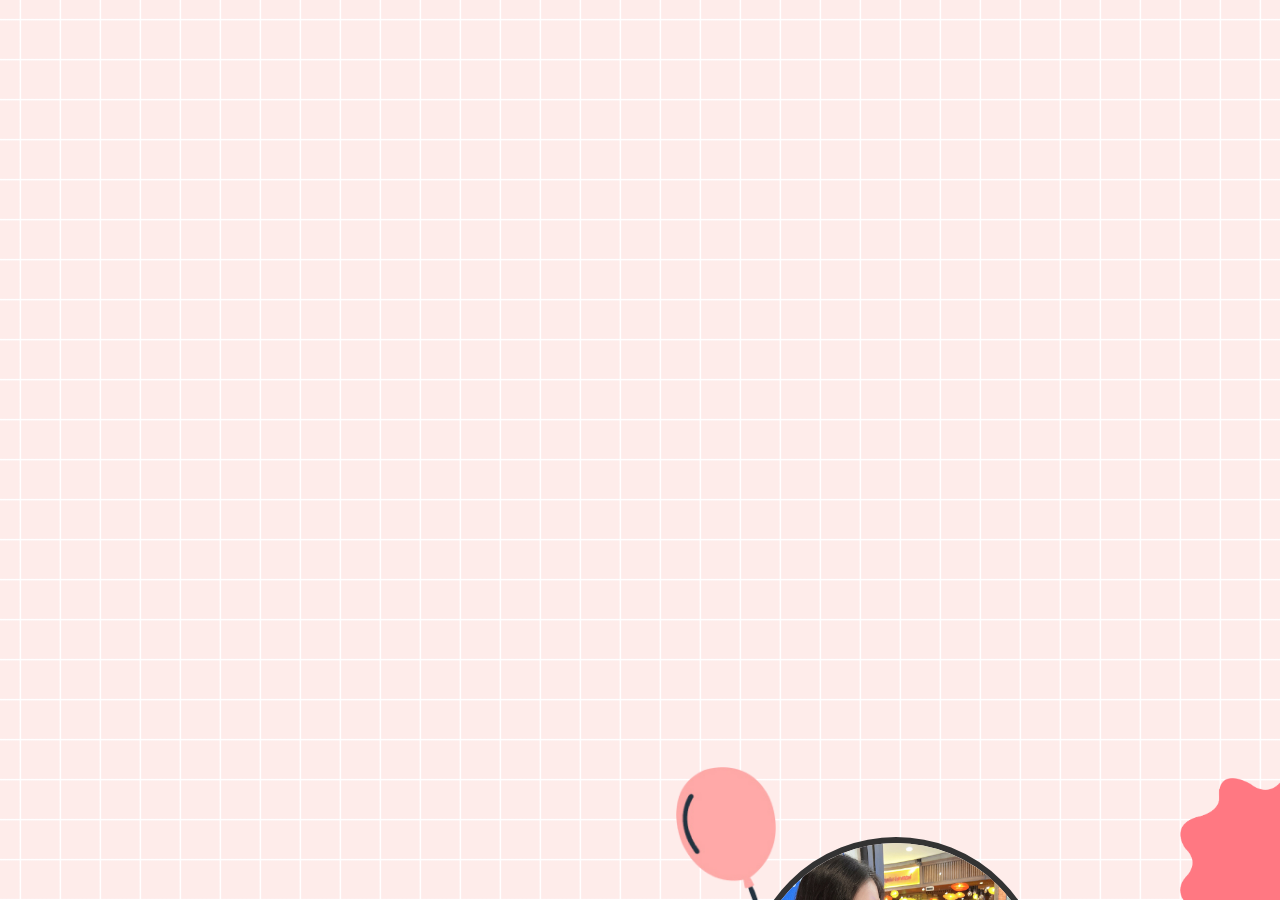
==== letter.html @ bdcc967e "all" ====
<!DOCTYPE html>
<html lang="en">
<head>
    <meta charset="UTF-8">
    <meta name="viewport" content="width=device-width, initial-scale=1.0">
    <title>Happy birthday</title>
    <link rel="stylesheet" href="style.css">
    <link rel="stylesheet" href="https://cdnjs.cloudflare.com/ajax/libs/font-awesome/6.5.1/css/all.min.css" integrity="sha512-DTOQO9RWCH3ppGqcWaEA1BIZOC6xxalwEsw9c2QQeAIftl+Vegovlnee1c9QX4TctnWMn13TZye+giMm8e2LwA==" crossorigin="anonymous" referrerpolicy="no-referrer" />
    <script src="https://code.jquery.com/jquery-3.7.1.min.js" integrity="sha256-/JqT3SQfawRcv/BIHPThkBvs0OEvtFFmqPF/lYI/Cxo=" crossorigin="anonymous"></script>
</head>
<body>
    <div id="wrapper">
        <div class="flag__birthday">
            <img src="./images/1.png" alt="" width="350" class="flag__left">
            <img src="./images/1.png" alt="" width="350" class="flag__right">
        </div>
        <div class="content">
            <div class="left">
                <div class="title">
                    <h1 class="happy">
                        <span style="--t: 4s;">H</span>
                        <span style="--t: 4.2s;">a</span>
                        <span style="--t: 4.4s;">p</span>
                        <span style="--t: 4.6s;">p</span>
                        <span style="--t: 4.8s;">
                            y
                            <div class="hat">
                                <img src="./images/hat.png" alt="" width="130">
                            </div>
                        </span>
                    </h1>
                    <h1 class="birthday">
                        <span style="--t: 5s;">B</span>
                        <span style="--t: 5.2s;">i</span>
                        <span style="--t: 5.4s;">r</span>
                        <span style="--t: 5.6s;">t</span>
                        <span style="--t: 5.8s;">h</span>
                        <span style="--t: 6s;">d</span>
                        <span style="--t: 6.2s;">a</span>
                        <span style="--t: 6.4s;">y</span>
                    </h1>
                    
                </div>
                <div class="date__of__birth">
                    <span></span>
                </div>
                <div class="btn">
                    <button id="btn__letter">
                        Thư tình của anh:)))
                        <i class="fa-regular fa-envelope"></i>
                    </button>
                </div>
            </div>
            <div class="right">
                <div class="box__account">
                    <div class="image">
                        <img src="./images/image.jpg" alt="">
                    </div>
                    <div class="name">
                        <i class="fa-solid fa-heart"></i>
                        <span>Nguyễn Thùy Trang</span>
                        <i class="fa-solid fa-heart"></i>
                    </div>
                    <div class="balloon_one">
                        <img width="100px" src="./images/balloon1.png" alt="">
                    </div>
                    <div class="balloon_two">
                        <img width="100px" src="./images/balloon2.png" alt="">
                    </div>
                </div>
                <div class="cricle">
                    <div class="text__cricle">
                        <span style="--i: 1;">h</span>
                        <span style="--i: 2;">a</span>
                        <span style="--i: 3;">p</span>
                        <span style="--i: 4;">p</span>
                        <span style="--i: 5;">y</span>
                        <span style="--i: 6;">-</span>
                        <span style="--i: 7;">b</span>
                        <span style="--i: 8;">i</span>
                        <span style="--i: 9;">r</span>
                        <span style="--i: 10;">t</span>
                        <span style="--i: 11;">h</span>
                        <span style="--i: 12;">d</span>
                        <span style="--i: 13;">a</span>
                        <span style="--i: 14;">y</span>
                        <span style="--i: 15;">-</span>
                    </div>
                    <i class="fa-solid fa-heart"></i>
                </div>
                <span class="day">
                    
                </span>
                <span class="month"></span>
            </div>
        </div>
        <div class="decorate_star star1" style="--t: 15s;"></div>
        <div class="decorate_star star2" style="--t: 15.2s;"></div>
        <div class="decorate_star star3" style="--t: 15.4s;"></div>
        <div class="decorate_star star4" style="--t: 15.6s;"></div>
        <div class="decorate_star star5" style="--t: 15.8s;"></div>
        <div class="decorate_flower--one" style="--t: 15s;">
            <img width="20" src="./images/decorate_flower.png" alt="">
        </div>
        <div class="decorate_flower--two" style="--t: 15.3s;">
            <img width="20" src="./images/decorate_flower.png" alt="">
        </div>
        <div class="decorate_flower--three" style="--t: 15.6s;">
            <img width="20" src="./images/decorate_flower.png" alt="">
        </div>
        <div class="decorate_bottom">
            <img src="./images/decorate.png" alt="" width="100">
        </div>
        <div class="smiley__icon">
            <img src="./images/smiley_icon.png" alt="" width="100">
        </div>

        

        <div class="box__letter">
            <div class="letter__border">
                <div class="letter">
                    <div class="title__letter">
                    </div>
                    <div class="content__letter">
                        <div class="left">
                            <img id="heart__letter" src="./images/heart_letter.png" alt="">
                            <img class="heart heart_1" style="--t: 0.2s" width="20" src="./images/heart.png" alt="">
                            <img class="heart heart_2" style="--t: 0.4s" width="20" src="./images/heart.png" alt="">
                            <img class="heart heart_3" style="--t: 0.6s" width="20" src="./images/heart.png" alt="">
                            <img class="heart heart_4" style="--t: 0.8s" width="20" src="./images/heart.png" alt="">
                        </div>
                        <div class="right">
                            <div class="love__img">
                                <img src="./images/love.png" alt="" width="220">
                            </div>
                            <div class="text__letter">
                                 <p></p>
                            </div>
                            <img id="mewmew" width="80" src="./images/mewmew.gif" alt="">
                        </div>
                    </div>
                </div>
                <div class="close">
                    <i class="fa-solid fa-xmark"></i>
                </div>
            </div>
        </div>
    </div>
</body>
<script>
    let datetxt = "07 - 07 - 2001";
    let datatxtletter = "Xin chào người yêu của anh. Này em có biết gì không, ở bên cạnh em anh luôn cảm thấy hạnh phúc và anh hy vọng em cũng thấy vậy, anh luôn muốn nhìn ngắm em mỗi ngày và có thể được ngắm nhìn em già đi mỗi năm :))) Chúc vợ iu đến năm 79t vẫn đang vui vẻ và hạnh phúc đón sinh nhật bên a nha. Anh yêu em nhiều lắm 💕";
    let titleLetter = "Gửi em";
    let charArrDate = datetxt.split('');
    let charArrDateLetter = datatxtletter.split('');
    let charArrTitle = titleLetter.split('');
    let currentIndex = 0;
    let currentIndexLetter = 0;
    let currentIndexTitle = 0;
    let date__of__birth = document.querySelector(".date__of__birth span");
    let text__letter = document.querySelector(".text__letter p");
    setTimeout(function(){
        timeDatetxt = setInterval(function(){
            if(currentIndex < charArrDate.length){
                date__of__birth.textContent += charArrDate[currentIndex];
                currentIndex++;
            }
            else{
                let i = document.createElement("i");
                i.className = "fa-solid fa-star"
                document.querySelector(".date__of__birth").prepend(i)
                document.querySelector(".date__of__birth").appendChild(i.cloneNode(true))
                clearInterval(timeDatetxt)
            }
        },100)
    },12000)

    var intervalContent;
    var intervalTitle;
    $("#btn__letter").on("click", function(){
        $(".box__letter").slideDown()
        setTimeout(function(){
            $(".letter__border").slideDown();
        },1000)
        setTimeout(function(){
            intervalTitle = setInterval(function(){
                if(currentIndexTitle < charArrTitle.length){
                    document.querySelector(".title__letter").textContent += charArrTitle[currentIndexTitle];
                    let i = document.createElement("i");
                    i.className = "fa-solid fa-heart"
                    document.querySelector(".title__letter").appendChild(i)
                    currentIndexTitle++;
                }
                else{
                    clearInterval(intervalTitle)
                }
            },100)
        },2000)
        setTimeout(function(){
            document.querySelector("#heart__letter").classList.add("animationOp");
            document.querySelector(".love__img").classList.add("animationOp");
            document.querySelector("#mewmew").classList.add("animationOp");
        },2800)
        setTimeout(function(){
            document.querySelectorAll(".heart").forEach((item)=>{
                item.classList.add("animation")
            })
        },3500)
        setTimeout(function(){
            intervalContent = setInterval(function(){
                if(currentIndexLetter < charArrDateLetter.length){
                    text__letter.textContent += charArrDateLetter[currentIndexLetter];
                    currentIndexLetter++;
                }
                else{
                    clearInterval(intervalContent)
                }
            },50)
        },6000)
    })
    $(".close").on("click", function(){
        clearInterval(intervalContent)
        document.querySelector(".title__letter").textContent = "";
        text__letter.textContent = "";
        currentIndexLetter = 0
        currentIndexTitle = 0
        document.querySelector("#heart__letter").classList.remove("animationOp");
        document.querySelector(".love__img").classList.remove("animationOp");
        document.querySelector("#mewmew").classList.remove("animationOp");
        document.querySelectorAll(".heart").forEach((item)=>{
                item.classList.remove("animation")
            })
        $(".box__letter").slideUp();
        $(".letter__border").slideUp();
    })


    //mobile

    function mobile(){
        const app = {
            timeout: function(txt, dom){
                let currentIndex = 0;
                let charArr = txt.split('')
                intervalMobile = setInterval(function(){
                    if(currentIndex < charArr.length){
                        dom.textContent += charArr[currentIndex];
                        currentIndex++;
                    }
                    else{
                        clearInterval(intervalMobile)
                    }
                },200)
            }
        }
        return app
    }
    const fcMobile = mobile()
    if(window.innerWidth < 768){
        setTimeout(()=>{
            fcMobile.timeout("26", document.querySelector(".day"))
        },5000)
        setTimeout(()=>{
            fcMobile.timeout("10", document.querySelector(".month"))
        },6000)
    }
    
</script>
</html>
---- style.css ----
@import url('https://fonts.googleapis.com/css2?family=Coiny&family=Titan+One&display=swap');
@import url('https://fonts.googleapis.com/css2?family=Nerko+One&family=Sriracha&display=swap');
@import url('https://fonts.googleapis.com/css2?family=Dancing+Script:wght@700&display=swap');
*{
    padding: 0;
    margin: 0;
    box-sizing: border-box;
}
:root{
    --color-pink: #feecea;
    --color-white: #fff;
    --color-black: #333;
    --color-text-pink: #ff7882;
    --color-heart: #F61F1F;
    --color-bg-letter: #fff8e4;
    --color-border: #DACCBF;
}
html{
    height: 100%;
}
body {
    position: relative;
    font-size: 16px;
    margin: 0;
    padding: 0;
    height: 100%;
    background-image:linear-gradient(var(--color-pink), var(--color-pink));
}
#wrapper{
    position: relative;
    background-color: transparent;
    background-image: linear-gradient(0deg, transparent 24%, rgba(255, 255, 255, 1) 25%, rgba(255, 255, 255, 1) 26%, transparent 27%, transparent 74%, rgba(255, 255, 255, 1) 75%, rgba(255, 255, 255, 1) 76%, transparent 77%, transparent), linear-gradient(90deg, transparent 24%, rgba(255, 255, 255, 1) 25%, rgba(255, 255, 255,1) 26%, transparent 27%, transparent 74%, rgba(255, 255, 255, 1) 75%, rgba(255, 255, 255, 1) 76%, transparent 77%, transparent);
    height:100%;
    background-size:80px 80px;
    overflow: hidden;
    z-index: 1;
}
.flag__birthday{
    display: flex;
    justify-content: space-between;
    transform: translateY(-200px);
    animation: translateYFlag 1.5s 2s forwards;
}
@keyframes translateYFlag{
    to{
        transform: translateY(-10px);
    }
}
.flag__birthday .flag__left{
    transform: rotate(-10deg) translate(-20px,30px);
}
.flag__birthday .flag__right{
    transform: rotate(10deg) translate(20px,30px) scaleX(-1);
}
.content{
    width: 100%;
    position: relative;
    display: flex;
    padding-top: 3rem;
}
.content .left, .content .right{
    position: relative;
    display: flex;
    flex-direction: column;
    justify-content: center;
    align-items: center;
}
.content .left{
    width: 40%;
}
.content .right{
    width: 60%;
}
.left .btn{
    margin-top: -8px;
    margin-left: 69px;
    transform: scale(0);
    animation: scaleCricle 2s 16s forwards ease-in-out;
}
#btn__letter{
    position: relative;
    margin-top: 30px;
    background-color: var(--color-text-pink);
    outline: none;
    padding: 5px 15px;
    font-size: 1rem;
    border-radius: 50px;
    border: 3px solid var(--color-black);
    font-family: "Sriracha", cursive;
    display: flex;
    align-items: center;
    justify-content: center;
    cursor: pointer;
    z-index: 2;
    transform: scale(1);
    transition: all .5s ease-in-out;
}
#btn__letter:active{
    transform: scale(0.7);
}
#btn__letter i{
    margin-left: 5px;
}
#btn__letter:hover{
    border-color: var(--color-heart);
    background-color: var(--color-heart);
    color: #fff;
    box-shadow: rgba(0, 0, 0, 0.24) 0px 3px 8px;
}

#btn__letter:hover i{
    animation: rotateHeart 1s infinite linear;
}
@keyframes rotateHeart{
    0%,50%, 100%{
        transform: rotate(0deg);
    }
    25%{
        transform: rotate(12deg);
    }
    75%{
        transform: rotate(-12deg);
    }
}
.title{
    position: relative;
    width: 100%;
    display: flex;
    justify-content: center;
    font-family: "Titan One", sans-serif;
    font-size: 2rem;
    flex-direction: column;
    perspective: 1000px;
    margin-left: 91px;
}
.title .happy, .title .birthday{
    position: relative;
    text-shadow: 4px 4px var(--color-black), 
                -4px 4px var(--color-black), 
                4px -4px var(--color-black), 
                -4px -4px var(--color-black), 
                4px 8px 0 var(--color-black);
    font-weight: bold;
    display: flex;
    justify-content: center;
}
.title .happy{
    color: var(--color-white);
}
.title .happy span, .title .birthday span{
    transform: translateY(50px);
    opacity: 0;
    visibility: hidden;
    animation: txtTranslateY .5s var(--t) forwards;
}
@keyframes txtTranslateY{
    100%{
        transform: translateY(0);
        opacity: 1;
        visibility: visible;
    }
}
.title .birthday{
    color: var(--color-text-pink);
}

.title .hat{
    position: absolute;
    right: -80px;
    top: -350px;
    transform: rotate(-40deg);
    z-index: -1;
    animation: topHat 4s 7s forwards ease;
}
@keyframes topHat{
    20%, 30%{
        top: -30px;
        transform-origin: left;
        transform: rotate(-40deg);
    }
    35%, 100%{
        top: -30px;
        transform: rotate(0deg);
    }
}
.date__of__birth, .name{
    display: flex;
    justify-content:space-around;
    align-items: center;
    background-color: var(--color-text-pink);
    border-radius: 50px;
    margin-top: 20px;
    font-family: "Sriracha", cursive;
    
}
.date__of__birth{
    border: 3px solid var(--color-black);
    position: relative;
    transform: translateY(-100px);
    z-index: -1;
    opacity: 0;
    visibility: hidden;
    width: 0px;
    animation: dateOfBirth 5s 9s forwards;
}
@keyframes dateOfBirth{
    20%,40%{
        width: 0px;
        height: 0;
        transform: translateY(0px);
        opacity: 1;
        visibility: visible;
    }
    45%{
        transform: translateY(0px);
        opacity: 1;
        visibility: visible;
        width: 300px;
        height: 0px;
    }
    50%,100%{
        transform: translateY(0px);
        opacity: 1;
        visibility: visible;
        width: 218px;
        height: 50px;
        margin-left: 70px;
    }
}
.name{
    position: absolute;
    padding: 0px 14px;
    bottom: 37px;
    border: 3px solid var(--color-black);
}
.date__of__birth span, .name span{
    font-weight: bold;
    margin: 0px 4px;
}
.date__of__birth span{
    font-size: 1.2rem;
}
.name span{
    font-size: 1.7rem;
}
.right .box__account{
    position: relative;
    transform: translateY(700px);
    animation: topBoxImage 8s 7s forwards ease-in;
}
@keyframes topBoxImage{
    to{
        transform: translateY(0);
    }
}
.content .right .image{
    position: relative;
    width: 300px;
    height: 300px;
    border-radius: 50%;
    overflow: hidden;
    display: flex;
    align-items: center;
    border: 6px solid var(--color-black);
}
.content .right .image img{
    width: 100%;
    object-fit: cover;

}
.cricle{
    position: absolute;
    top: 20px;
    right: 50px;
    display: flex;
    justify-content: center;
    align-items: center;
    transform: scale(0);
    animation: scaleCricle 3s 15s forwards ease-in-out;
}
@keyframes scaleCricle {
    0%{
        transform: scale(0);
    }
    10%{
        transform: scale(1.3);
    }
    20%{
        transform: scale(0.7);
    }
    30%,100%{
        transform: scale(1);
    }

}
.text__cricle{
    width: 100px;
    height: 100px;
    background-color: var(--color-text-pink);
    border-radius: 50%;
    border: 5px solid var(--color-black);
    display: flex;
    justify-content: center;
    align-items: center;
    animation: rotateCricle 5s linear infinite;
}
@keyframes rotateCricle{
    to{
        transform: rotate(360deg);
    }
}
.text__cricle span{
    top: 0%;
    left: 50%;
    position: absolute;
    color: var(--color-black);
    transform: rotate(calc(var(--i) * 24deg));
    transform-origin: 0 45px;
    font-family: "Sriracha", cursive;
    text-transform: uppercase;
    font-size: 0.7rem;
}
.fa-heart{
    color: var(--color-heart);
    filter: drop-shadow(0 0 3px var(--color-heart));
    animation: scaleHeart 1s infinite linear;
}
.cricle .fa-heart{
    position: absolute;
    transform: scale(0.85);
}
@keyframes scaleHeart{
    50%{
        transform: scale(1.2);
    }
}
.right .balloon_one{
    position: absolute;
    top: -70px;
    left: -70px;
    animation: balloon1 2s infinite linear;
}
@keyframes balloon1{
    0%, 50%,100%{
        transform-origin: bottom right;
        transform: rotate(0deg);
    }
    25%{
        transform-origin: bottom right;
        transform: rotate(3deg);
    }
    75%{
        transform-origin: bottom right;
        transform: rotate(-3deg);
    }
}
.right .balloon_two{
    position: absolute;
    top: 170px;
    right: -65px;
    z-index: -1;
    transform: rotate(10deg);
    animation: balloon2 2s infinite linear;
}
@keyframes balloon2 {
    0%,50%,100%{
        transform-origin: bottom left;
        transform: rotate(10deg);
    }
    25%{
        transform-origin: bottom left;
        transform: rotate(7deg);
    }
    75%{
        transform-origin: bottom left;
        transform: rotate(13deg);
    }
}

.decorate_star{
    position: absolute;
    transform: scale(0);
    background-color: var(--color-black);
    clip-path: polygon(0 50%, 35% 35%, 50% 0, 65% 35%, 100% 50%, 65% 65%, 50% 100%, 35% 65%);
    animation: scaleCricle 3s var(--t) forwards, 
            scaleStar 2s 16s infinite ease-in-out;
}
.decorate_star.star1{
    width: 20px;
    height: 20px;
    top: 75px;
    left: 300px;
}
.decorate_star.star2{
    width: 15px;
    height: 20px;
    top: 35px;
    right: 360px;
}
.decorate_star.star3{
    width: 14px;
    height: 14px;
    top: 290px;
    left: 630px;
}
.decorate_star.star4{
    width: 18px;
    height: 18px;
    bottom: 60px;
    left: 35px;
}
.decorate_star.star5{
    width: 16px;
    height: 18px;
    bottom: 140px;
    left: 500px;
}
@keyframes scaleStar {
    25%{
        transform: scale(0.8);
    }
    50%{
        transform: scale(1.1);
    }
}
.decorate_bottom{
    position: absolute;
    right: 0;
    bottom: -10px;
}
.decorate_flower--one{
    position: absolute;
    top: 250px;
    left: 50px;
    transform: scale(0);
    animation: scaleCricle 3s var(--t) forwards ease-in-out;
}
.decorate_flower--two{
    position: absolute;
    top: 225px;
    left: 540px;
    transform: scale(0);
    animation: scaleCricle 3s var(--t) forwards ease-in-out;
}
.decorate_flower--three{
    position: absolute;
    top: 150px;
    right: 235px;
    transform: scale(0);
    animation: scaleCricle 3s var(--t) forwards ease-in-out;
}
.smiley__icon{
    position: absolute;
    bottom: 268px;
    left: 555px;
    transform: scale(0);
    animation: scaleCricle 3s 15s forwards ease-in-out;
}


.box__letter{
    position: fixed;
    top: 0;
    left: 0;
    background-color: rgba(0,0,0,.5);
    width: 100%;
    height: 100%;
    z-index: 10;
    display: none;
}
.box__letter .letter__border{
    position: absolute;
    width: 55vw;
    height: 450px;
    background-color: var(--color-white);
    border-radius: 27px;
    padding: 17px;
    box-shadow: rgba(0, 0, 0, 0.24) 0px 3px 8px;
    top: 50%;
    left: 50%;
    transform: translate(-50%,-50%);
    display: none;
}
.letter__border .close{
    position: absolute;
    right: -10px;
    top: 7px;
    width: 30px;
    height: 30px;
    background-color: var(--color-white);
    border-radius: 50%;
    display: flex;
    justify-content: center;
    align-items: center;
    box-shadow: rgba(99, 99, 99, 0.2) 0px 2px 8px 0px;
    cursor: pointer;
}
.letter__border .letter{
    width: 100%;
    height: 100%;
    background-color: var(--color-bg-letter);
    border-radius: 10px;
    padding-top: 0px;
}
.letter__border .letter .title__letter{
    text-align: center;
    font-family: 'Dancing Script', cursive;
    font-weight: bold;
    font-size: 2.4rem;
}
.title__letter .fa-solid{
    margin-left: 5px;
    font-size: 1.3rem;
}
.letter__border .letter .content__letter{
    position: relative;
    width: 100%;
    height: 100%;
    display: flex;
    padding-top: 1.5rem;
    padding-bottom: 70px;
}
.letter__border .letter .content__letter .left{
    position: relative;
    width: 50%;
    height: 100%;
    padding: 1.7rem;
    border-right: 3px solid var(--color-border);
}
.content__letter .left #heart__letter{
    opacity: 0;
    width: 100%;
}
#heart__letter.animationOp{
    animation: opacityHeart 1s 1s forwards;
}
@keyframes opacityHeart{
    to{
        opacity: 1;
    }
}
.content__letter .left .heart{
    position: absolute;
    opacity: 0;
}
.content__letter .left .heart.animation{
    animation: scaleHeartLetter 1s var(--t) infinite ease-in-out;
}
@keyframes scaleHeartLetter{
    0%{
        opacity: 1;
        transform: scale(0);
    }
    10%{
        opacity: 1;
        transform: scale(1.3);
    }
    20%{
        opacity: 1;
        transform: scale(0.7);
    }
    30%,100%{
        opacity: 1;
        transform: scale(1);
    }
    
}
.content__letter .left .heart_1{
    top: 90px;
    left: 30px;
}
.content__letter .left .heart_2{
    top: 20px;
    right: 70px;
}
.content__letter .left .heart_3{
    bottom: 50px;
    left: 145px;
}
.content__letter .left .heart_4{
    top: 140px;
    right: 35px;
}
.content__letter .right{
    position: relative;
    width: 50%;
}
.content__letter .right .love__img{
    opacity: 0;
    position: absolute;
    right: 20px;
    top: -50px;
}
.love__img.animationOp{
    animation: opacityHeart 1s 1s forwards;
}
.content__letter .right .text__letter{
    margin-top: 60px;
    padding: 20px 0px 10px 11px;
    font-family: 'Dancing Script', cursive;
    font-size: 1.2rem;
}
.content__letter .right #mewmew{
    position: absolute;
    bottom: 0;
    right: 0;
    opacity: 0;
}
#mewmew.animationOp{
    animation: opacityHeart 1s 1s forwards;
}

.content .right .day, .content .right .month{
    font-family: "Titan One", sans-serif;
    color: var(--color-white);
    text-shadow: 2px 4px 0 var(--color-black);
    font-weight: bold;
    font-size: 2.5rem;
    position: absolute;
    -webkit-text-stroke: 0.5px var(--color-black);
    display: none;
}
.content .right .day{
    left: 30px;
}
.content .right .month{
    right: 30px;
}

/* responsive */
@media screen and (max-width:768px) {
    .flag__birthday{
        animation-delay: 0.2s;
    }
    .flag__birthday .flag__left,
    .flag__birthday .flag__right{
        width: 160px;
    }
    .flag__left{
        transform: rotate(-10deg) translate(-20px,20px)!important;
    }
    .flag__right{
        transform: rotate(10deg) translate(20px, 20px) scaleX(-1)!important;
    }
    #wrapper .content{
        flex-direction: column;
    }
    #wrapper .content .left{
        position: unset;
    }
    #wrapper .content .left,#wrapper .content .right{
        width: 100%!important;
    }
    #wrapper .content .left .title{
        font-size: 2rem;
    }
    .happy span:nth-child(1){
        animation-delay: 1s;
    }
    .happy span:nth-child(2){
        animation-delay: 1.2s;
    }
    .happy span:nth-child(3){
        animation-delay: 1.4s;
    }
    .happy span:nth-child(4){
        animation-delay: 1.6s;
    }
    .happy span:nth-child(5){
        animation-delay: 1.8s;
    }
    .birthday span:nth-child(1){
        animation-delay: 2s;
    }
    .birthday span:nth-child(2){
        animation-delay: 2.2s;
    }
    .birthday span:nth-child(3){
        animation-delay: 2.4s;
    }
    .birthday span:nth-child(4){
        animation-delay: 2.6s;
    }
    .birthday span:nth-child(5){
        animation-delay: 2.8s;
    }
    .birthday span:nth-child(6){
        animation-delay: 3s;
    }
    .birthday span:nth-child(7){
        animation-delay: 3.2s;
    }
    .birthday span:nth-child(8){
        animation-delay: 3.4s;
    }
    .title .hat{
        animation-delay: 3.5s;
        right: -50px;
    }
    .title .hat img{
        width: 85px;
    }
    .date__of__birth, .balloon_one, .balloon_two{
        display: none;
    }
    .btn{
        position: absolute;
        bottom: -100px;
    }
    #wrapper .content .right{
        margin-top: 40px;
    }
    .right .box__account{
        display: flex;
        justify-content: center;
        width: 100%;
        transform: translateY(0);
        animation: none!important;
    }
    .right .box__account .image{
        width: 200px;
        height: 200px;
        transform: scale(0);
        animation: scaleHeartLetter 2s 4s forwards!important;
    }
    .right .box__account .name{
        padding: 0 20px;
        transform: scale(0);
        animation: scaleHeartLetter 2s 5s forwards!important;
    }
    .right .box__account .name span{
        font-size: 1rem;
        margin: 0 20px;
    }
    .cricle{
        top: -20px;
        right: 20px;
        animation-delay: 6s;
    }
    .text__cricle{
        width: 65px;
        height: 65px;
        border-width: 2px;
    }
    .text__cricle span{
        transform-origin: 0 30px;
        font-size: 0.5rem;
    }
    .content .right .day, .content .right .month{
        display: block;
        /* transform: scale(0); */
        outline: none;
    }
    .decorate_star.star1 {
        top: 125px;
        left: 375px;
        animation-delay: 5.2s;
    }
    .decorate_star.star2 {
        top: 80px;
        right: 360px;
        animation-delay: 5.2s;
    }
    .decorate_star.star3 {
        top: 255px;
        left: 300px;
        animation-delay: 5.2s;
    }
    .decorate_star.star4{
        animation-delay: 5.2s;
    }
    .decorate_star.star5 {
        bottom: 140px;
        left: 350px;
        animation-delay: 5.2s;
    }
    .decorate_flower--one{
        animation-delay: 5.2s;
    }
    .decorate_flower--two{
        display: none;
    }
    .decorate_flower--three{
        top: 45px;
        animation-delay: 5.2s;
    }
    .left .btn{
        animation-delay: 6s;
    }
    .smiley__icon{
        display: none;
    }
    .box__letter .letter__border{
        width: 95%;
    }
    .letter__border .letter .title__letter{
        font-size: 2rem;
    }
    .content__letter .left{
        display: flex;
        justify-content: center;
        align-items: center;
    }
    .content__letter .left .heart_2{
        top: 50px;
    }
    .content__letter .left .heart_3 {
        bottom: 60px;
        left: 75px;
    }
    .content__letter .left .heart_4 {
        top: 140px;
        right: 15px;
    }
    .content__letter .right .love__img.animationOp img{
        width: 110px;
    }
    .text__letter{
        margin-top: 0px!important;
        font-size: 1rem!important;
    }
}
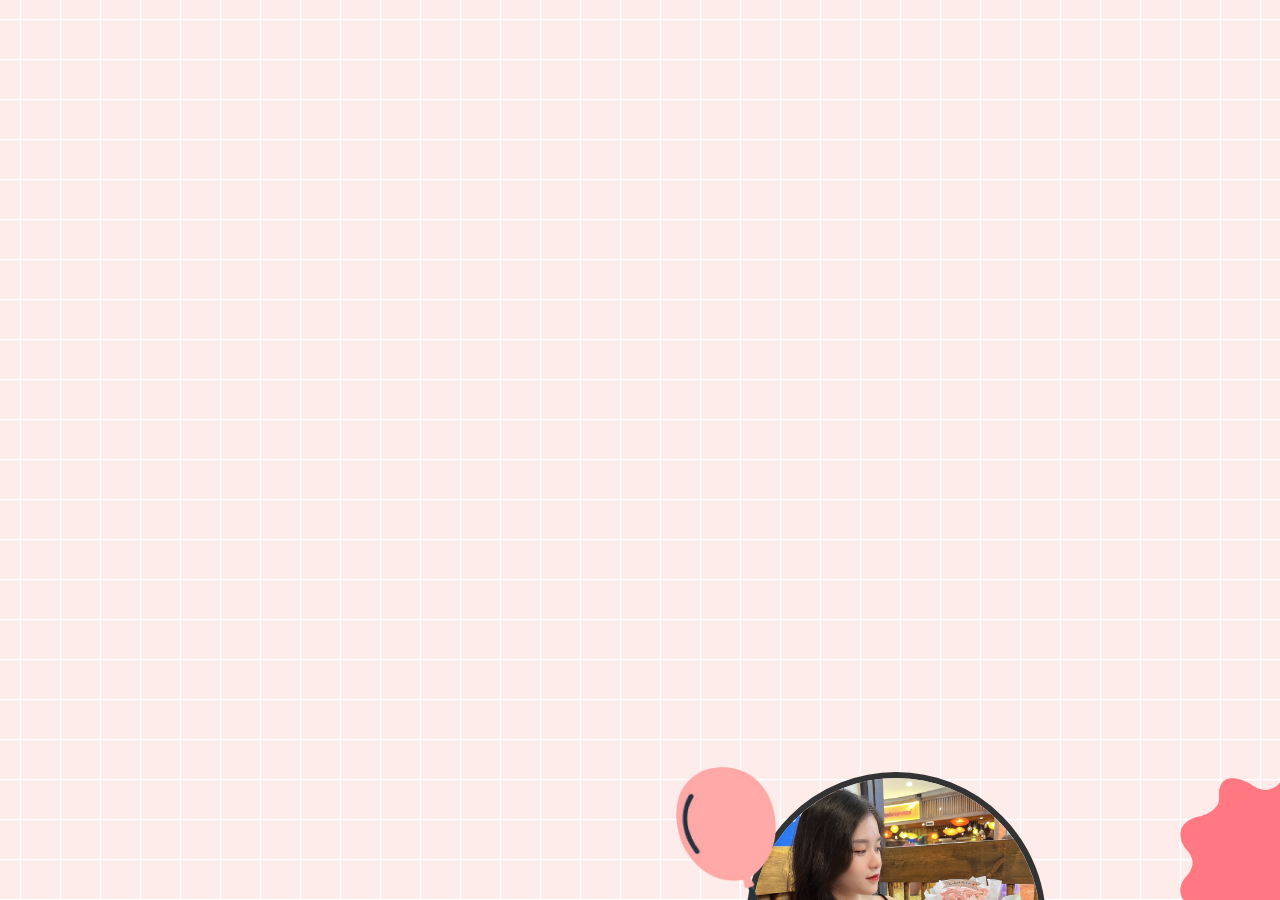
==== commit 8e363ec4: "update_new" ====
--- a/letter.html
+++ b/letter.html
@@ -259,10 +259,10 @@
     const fcMobile = mobile()
     if(window.innerWidth < 768){
         setTimeout(()=>{
-            fcMobile.timeout("26", document.querySelector(".day"))
+            fcMobile.timeout("07", document.querySelector(".day"))
         },5000)
         setTimeout(()=>{
-            fcMobile.timeout("10", document.querySelector(".month"))
+            fcMobile.timeout("07", document.querySelector(".month"))
         },6000)
     }
     
--- a/style.css
+++ b/style.css
@@ -128,10 +128,11 @@
     display: flex;
     justify-content: center;
     font-family: "Titan One", sans-serif;
-    font-size: 2rem;
+    font-size: 1.8rem;
     flex-direction: column;
     perspective: 1000px;
     margin-left: 91px;
+    margin-top: -93px;
 }
 .title .happy, .title .birthday{
     position: relative;
@@ -229,19 +230,19 @@
 }
 .name{
     position: absolute;
-    padding: 0px 14px;
-    bottom: 37px;
+    padding: 0px 7px;
+    bottom: 64px;
     border: 3px solid var(--color-black);
 }
 .date__of__birth span, .name span{
     font-weight: bold;
-    margin: 0px 4px;
+    margin: 0px 24px;
 }
 .date__of__birth span{
     font-size: 1.2rem;
 }
 .name span{
-    font-size: 1.7rem;
+    font-size: 1.5rem;
 }
 .right .box__account{
     position: relative;
@@ -257,6 +258,7 @@
     position: relative;
     width: 300px;
     height: 300px;
+    top: -65px;
     border-radius: 50%;
     overflow: hidden;
     display: flex;
@@ -500,7 +502,7 @@
     height: 100%;
     background-color: var(--color-bg-letter);
     border-radius: 10px;
-    padding-top: 0px;
+    padding-top: 19px;
 }
 .letter__border .letter .title__letter{
     text-align: center;
@@ -598,7 +600,7 @@
     margin-top: 60px;
     padding: 20px 0px 10px 11px;
     font-family: 'Dancing Script', cursive;
-    font-size: 1.2rem;
+    font-size: 1rem;
 }
 .content__letter .right #mewmew{
     position: absolute;
